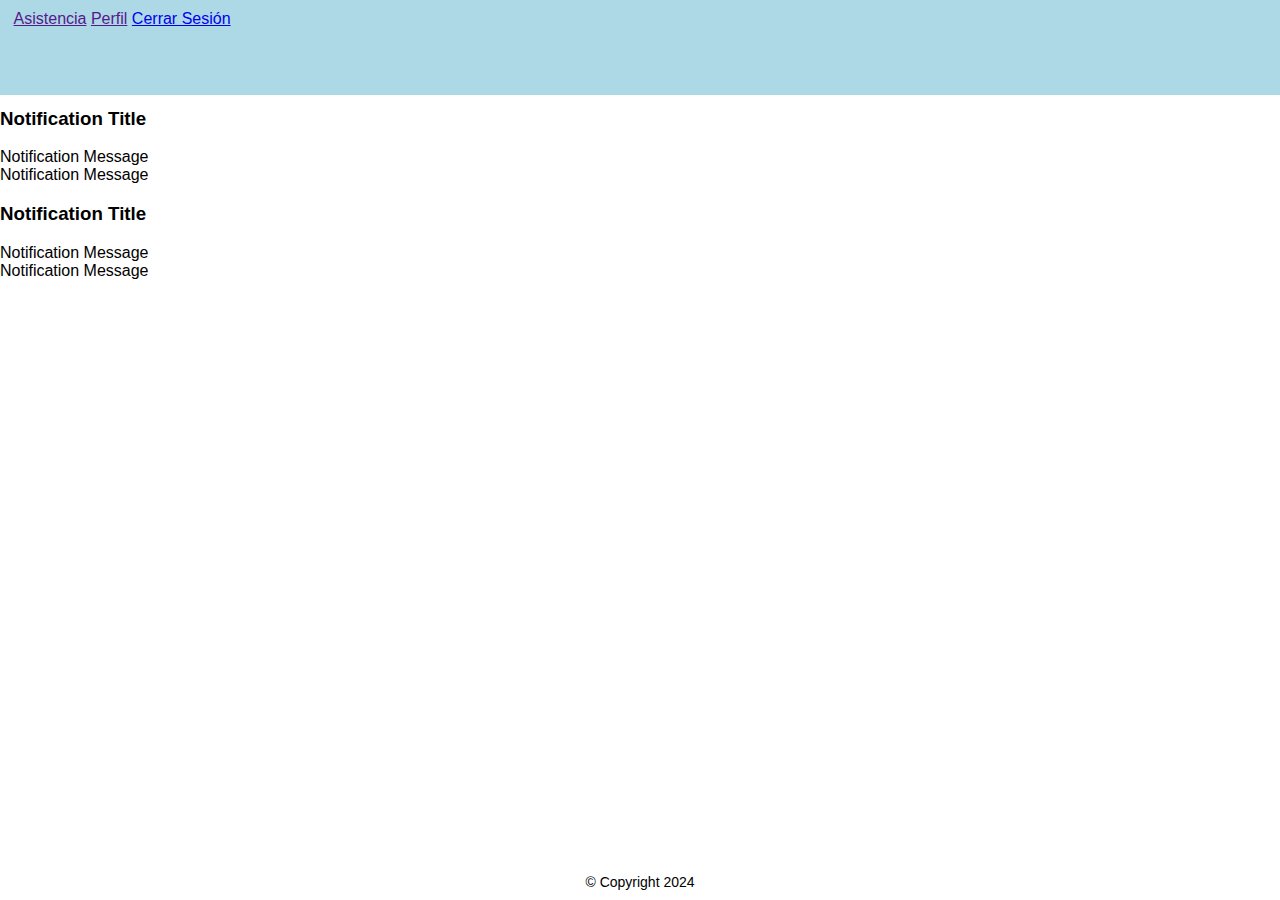
==== front/html/dashboard.html @ 7d1fba52 "logs & dashboard" ====
<!DOCTYPE html>
<html lang="es">
<head>
    <meta charset="UTF-8">
    <meta name="viewport" content="width=device-width, initial-scale=1.0">
    <title>Asistencia TIC</title>
    <link rel="stylesheet" href="../css/index.css">
    <script src="../js/index.js"></script>
</head>
<body>
    <div class="top">
        <img src="" alt="">
        <a href="">Asistencia</a>
        <a href="">Perfil</a>
        <a href="log_in.html">Cerrar Sesión</a>
    </div>
    <div>
        <div class="grups">
            <h2>Grupos</h2>
            <div>
                <button id="grupAbutton">Grupo A</button>
                <button id="grupBbutton">Grupo B</button>
                <button id="grupCbutton">Grupo C</button>
                <button id="grupDbutton">Grupo D</button>
            </div>
        </div>
        <div class="attendance">

        </div>
        <div class="notif">
            <div>
                <h3>Notification Title</h3>
                <p> Notification Message<br>
                    Notification Message
                </p>
            </div>
            <div>
                <h3>Notification Title</h3>
                <p> Notification Message<br>
                    Notification Message
                </p>
            </div>
        </div>
    </div>
    <div class="footer">
        <p>© Copyright 2024</p>
    </div>
</body>
</html>
---- front/css/index.css ----
html, body{
    height: 100%;
    margin: 0;
    padding: 0;
    overflow: hidden;
    font-family: Arial, sans-serif;
}
.top{
    position: fixed;
    top: 0;
    left: 0;
    width: 100%;
    height: 75px;
    background-color: lightblue;
    color: white;
    padding: 10px;
    z-index: 10;
}
.center{
    position: relative;
    width: 100%;
    height: 100vh;
    display: flex;
    justify-content: center;
    align-items: center;
    overflow: hidden;
}
.background{
    position: absolute;
    top: 0;
    left: 0;
    width: 100%;
    height: 100%;
    background-image: url("../img/background.webp");
    background-size: cover;
    background-position: center;
    background-repeat: no-repeat;
    filter: blur(1px);
    z-index: -1;
}
.content{
    position: relative;
    color: white;
    text-align: center;
    z-index: 1;
    background-color: rgb(211, 211, 211, 0.75);
    border-radius: 10pt;
}

.footer{
    position: absolute;
    bottom: 0;
    left: 0;
    width: 100%;
    background-color: none;
    color: black;
    text-align: center;
    padding: 10px 0;
    font-size: 14px;
}
.footer p {
    margin: 0;
}

/*log-*.html*/
.log-contain{
    margin-top: 200px;
}
/**/
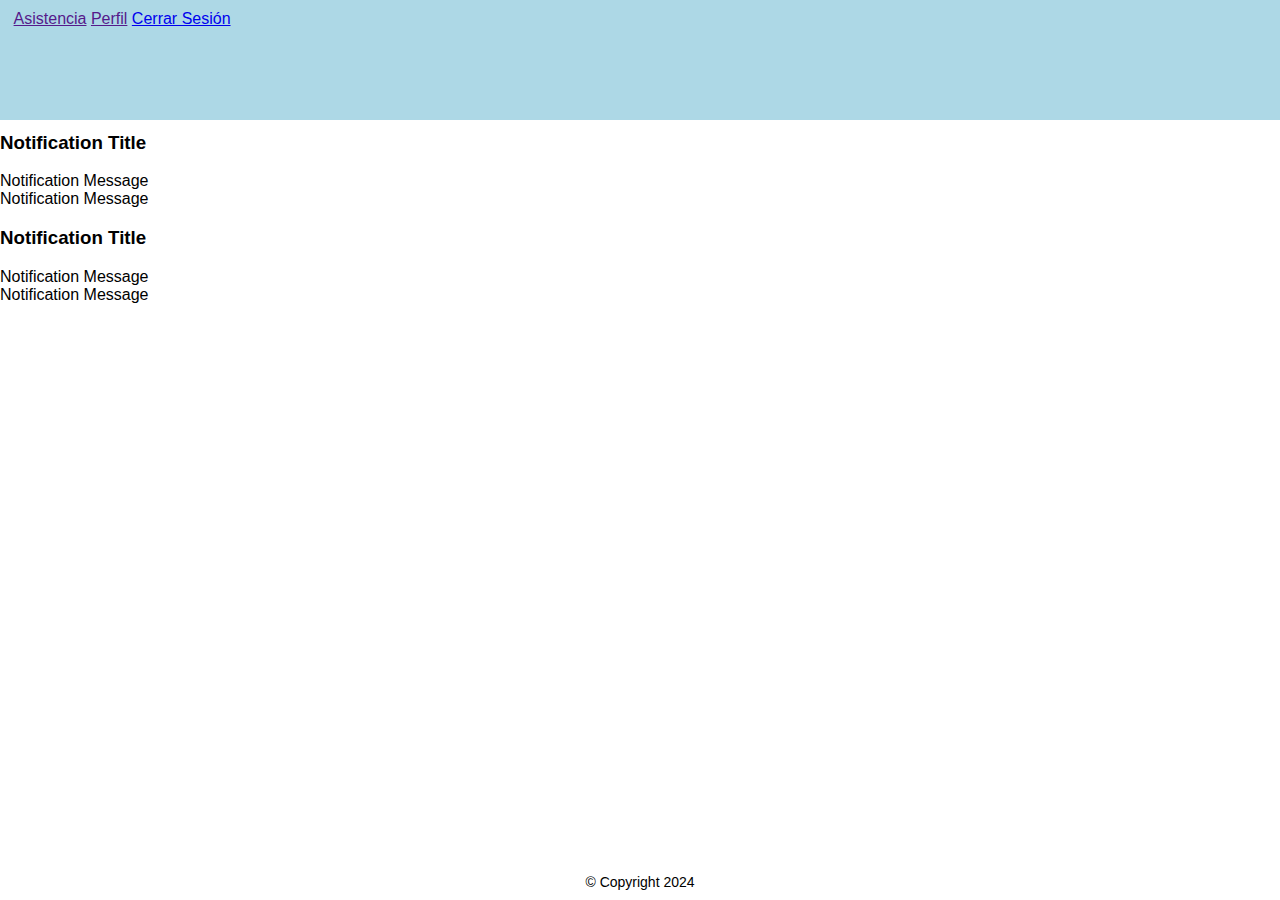
==== commit ff482a0b: "Last" ====
--- a/front/html/dashboard.html
+++ b/front/html/dashboard.html
@@ -25,7 +25,20 @@
             </div>
         </div>
         <div class="attendance">
+            <table id="tablaPresencia" class="tabla-alumne">
+                <thead>
+                    <tr>
+                        <th>Nombre</th>
+                        <th>Apellidos</th>
+                        <th>Clase</th>
+                        <th>Presente</th>
+                        <th>Comentarios</th>
+                    </tr>
+                </thead>
+                <tbody>
 
+                </tbody>
+            </table>
         </div>
         <div class="notif">
             <div>
--- a/front/css/index.css
+++ b/front/css/index.css
@@ -10,11 +10,15 @@
     top: 0;
     left: 0;
     width: 100%;
-    height: 75px;
+    height: 100px;
     background-color: lightblue;
     color: white;
     padding: 10px;
     z-index: 10;
+}
+.top img{
+    width: 100px;
+    border-radius: 10pt;
 }
 .center{
     position: relative;
